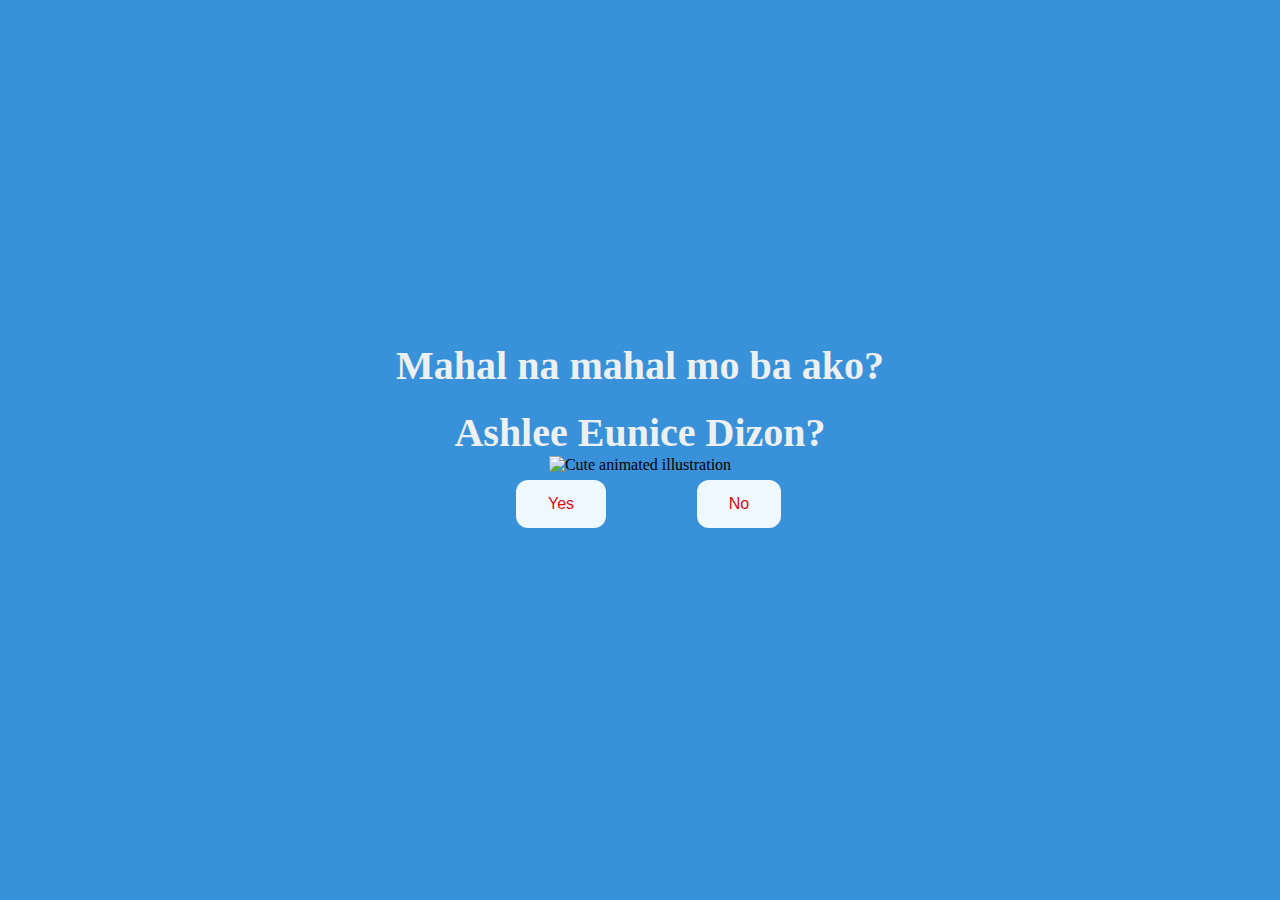
==== index.html @ 3c4b1626 "Add files via upload" ====
<!DOCTYPE html>
<html lang="en">
<head>
    <link rel="stylesheet" href="./styles.css">

</head>
<body>
    <div class="container">
        <div >
                <h1 class = "header_text"> Mahal na mahal mo ba ako?</h1>
                <h1 class = "header_text">Ashlee Eunice Dizon?</h1>
            
        </div>
        <div class="gif_container">
            <img src="https://gifdb.com/images/high/milk-and-mocha-flying-kisses-x5hh9fyriwu8kyew.gif" alt="Cute animated illustration">
        </div>
        <div class="buttons">
            <button class="btn" id="yesButton" onclick="nextPage()">Yes</button>
            <button class="btn" id="noButton" onclick="moveButton()">No</button>
            <script>
                function nextPage() {
                    window.location.href = "yes.html"
                }

                function moveButton(){
                    var x = Math.random() * (window.innerWidth - document.getElementById('noButton').offsetWidth) - 85;
                    var y = Math.random() * (window.innerHeight - document.getElementById('noButton').offsetHeight) - 48;
                    document.getElementById('noButton').style.left= `${x}px`;
                    document.getElementById('noButton').style.top= `${y}px`
                }

            </script>
        </div>
    </div>
</body>
</html>
---- styles.css ----
body{
    display: flex;
    justify-content: center;
    align-items: center;
    height: 90vh;
    background-color: rgb(57, 145, 218);
}

#noButton {
    position: absolute;
    margin-left: 180px;
    transition: 0.5s;
}

#yesButton {
    position: absolute;
    margin-right: 180px;
}

.header_text {
    font-family: 'Nunito';
    font-size: 40px;
    font-weight: bold;
    color: rgb(236, 240, 243);
    text-align: center;
    margin-top: 20px;
    margin-bottom: 0px;
}

.buttons {
    display: flex;
    flex-direction: row;
    justify-content: center;
    align-items: center;
    margin-top: 30px;
    margin-left: 20px;
}

.btn {
    background-color: aliceblue;
    color: rgb(228, 9, 9);
    padding: 15px 32px;
    text-align: center;
    display: inline-block;
    font-size: 16px;
    margin: 4px 2px;
    border: none;
    border-radius: 12px;
    transition: background-color 0.3s ease;
}

.gif_container {
    display: flex;
    justify-content: center;
    align-items: center;
}

@media only screen and (max-width: 320px) and (max-height: 568px) {
    body{
        height: 100vh;
    }
    .header_text {
        font-size: 20px;
    }
    img {
        height: 60vh;
    }
    .btn {
        padding: 10px 18px;
        font-size: 12px;
    }
}

@media only screen and (max-width: 414px) and (max-height: 736px) {
    body {
        height: 90vh;
    }
    .header_text {
        font-size: 28px;
    }
    img {
        height: 60vh;
    }
    .btn {
        padding: 15px 25px;
        font-size: 14px;
    }
}
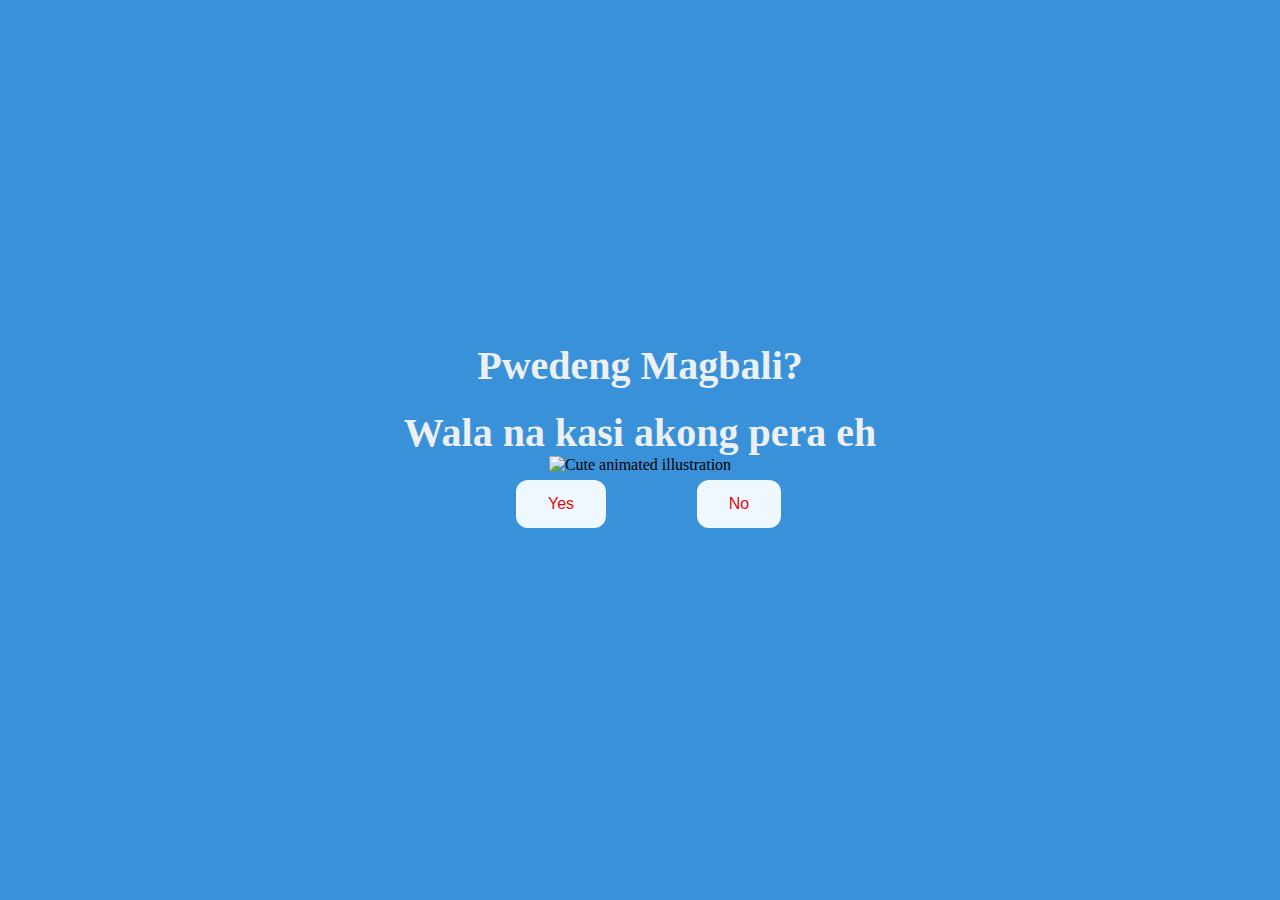
==== commit 9d8a3574: "index.html" ====
--- a/index.html
+++ b/index.html
@@ -7,8 +7,8 @@
 <body>
     <div class="container">
         <div >
-                <h1 class = "header_text"> Mahal na mahal mo ba ako?</h1>
-                <h1 class = "header_text">Ashlee Eunice Dizon?</h1>
+                <h1 class = "header_text"> Pwedeng Magbali?</h1>
+                <h1 class = "header_text">Wala na kasi akong pera eh</h1>
             
         </div>
         <div class="gif_container">
@@ -33,4 +33,4 @@
         </div>
     </div>
 </body>
-</html>+</html>
